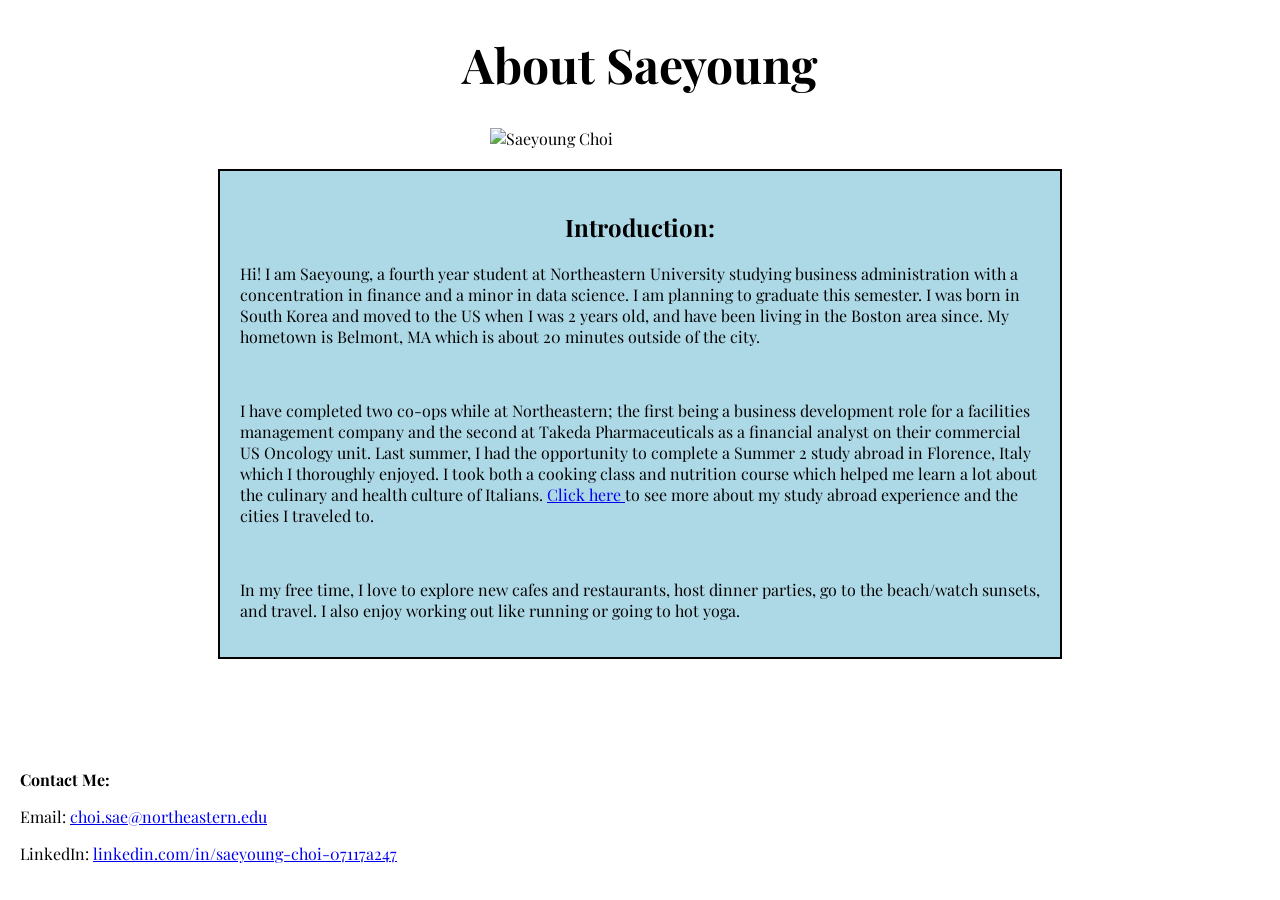
==== index.html @ ddf237d2 "Add files via upload" ====
<!DOCTYPE html>
<html lang="en">
<head>
    <meta charset="UTF-8">
    <meta name="viewport" content="width=device-width, initial-scale=1.0">
    <title>Personal Website</title>
    <link rel="stylesheet" href="style.css">
    <!--Custom font from Google-->
    <link href="https://fonts.googleapis.com/css2?family=Playfair+Display&display=swap" rel="stylesheet">
</head>
<body>
    <!--Main heading--> 
    <h1 style="color: black; font-size: 48px;">About Saeyoung</h1>
    <!--Image of myself for user to see-->
    <img src="Saeyoung.jpeg" alt="Saeyoung Choi" width="300">

    <!--Brief introduction about myself (School, study abroad, co-op, hobbies)--> 
    <div style="border: 2px solid black; padding: 20px; margin: 20px auto; max-width: 800px; background-color: lightblue;">
        <h2>Introduction:</h2>
        <p>Hi! I am Saeyoung, a fourth year student at Northeastern University studying business administration 
            with a concentration in finance and a minor in data science. I am planning to graduate this semester. 
            I was born in South Korea and moved to the US when I was 2 years old, and have been living in the Boston area since. 
            My hometown is Belmont, MA which is about 20 minutes outside of the city.</p>
        <br>
        <p>I have completed two co-ops while at Northeastern; the first being a business development role for a facilities 
            management company and the second at Takeda Pharmaceuticals as a financial analyst on their commercial US Oncology unit.
            Last summer, I had the opportunity to complete a Summer 2 study abroad in Florence, Italy which I thoroughly enjoyed. 
            I took both a cooking class and nutrition course which helped me learn a lot about the culinary and health culture of Italians.
            <!--Link to secondary page about study abroad experience--> 
            <a href="studyabroad.html">Click here </a>to see more about my study abroad experience and the cities I traveled to.</p>
        <br>
        <p>In my free time, I love to explore new cafes and restaurants, host dinner parties, go to the beach/watch sunsets, and travel. 
            I also enjoy working out like running or going to hot yoga.</p>
    </div>

    <br>

    <!--Contact information (email + LinkedIn) as links-->
    <div style="position: fixed; bottom: 20px; left: 20px;">
        <p><b>Contact Me:</b></p>
        <p>Email: <a href="mailto:choi.sae@northeastern.edu">choi.sae@northeastern.edu</a></p>
        <p>LinkedIn: <a href="https://www.linkedin.com/in/saeyoung-choi-07117a247/">linkedin.com/in/saeyoung-choi-07117a247</a></p>
    </div>

</body>
</html>
---- style.css ----
body {
    font-family: 'Playfair Display', serif;
}

h1, h2, h3 {
    text-align: center;
}

img {
    display: block;
    margin: auto;
}
:root {
    /*Custom color found from using the University colors*/
    --custom-color: #8B1A2B;
}
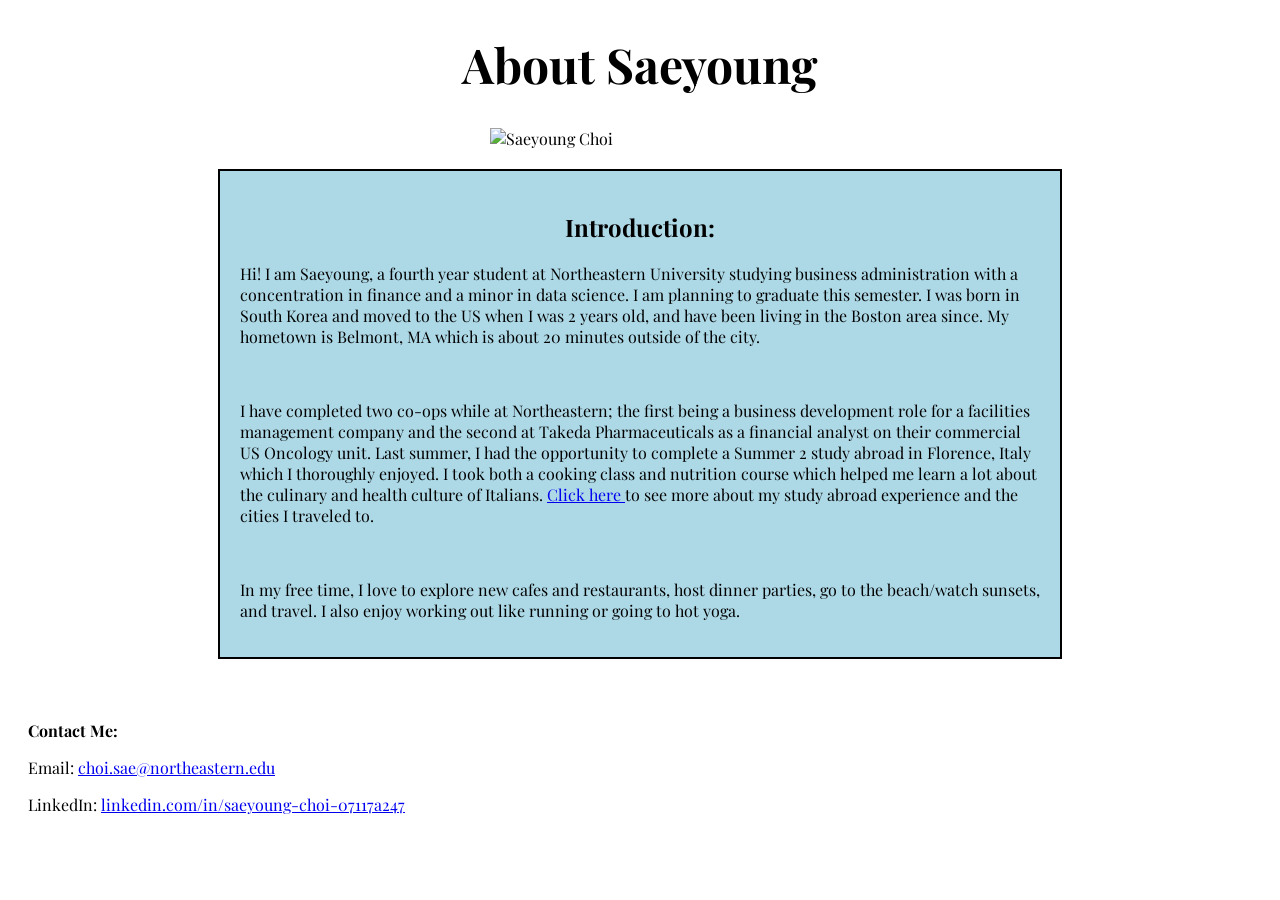
==== commit 2b66db87: "Update index.html" ====
--- a/index.html
+++ b/index.html
@@ -36,7 +36,7 @@
     <br>
 
     <!--Contact information (email + LinkedIn) as links-->
-    <div style="position: fixed; bottom: 20px; left: 20px;">
+    <div style="margin: 20px;">
         <p><b>Contact Me:</b></p>
         <p>Email: <a href="mailto:choi.sae@northeastern.edu">choi.sae@northeastern.edu</a></p>
         <p>LinkedIn: <a href="https://www.linkedin.com/in/saeyoung-choi-07117a247/">linkedin.com/in/saeyoung-choi-07117a247</a></p>
@@ -45,4 +45,5 @@
 </body>
 </html>
     
-   +
+   
